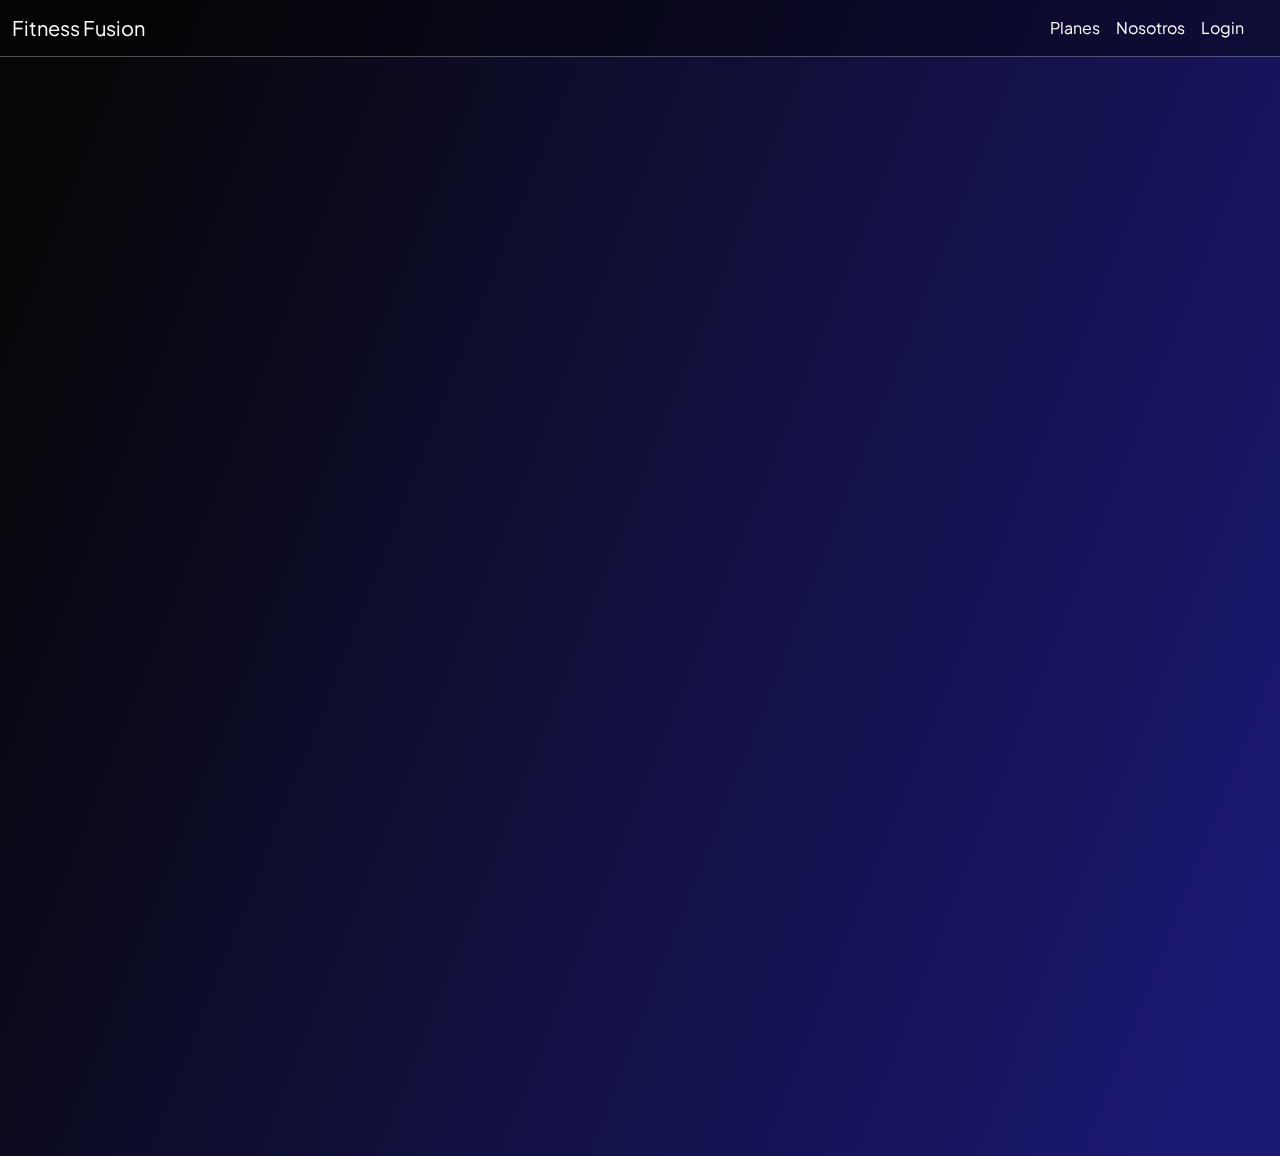
==== pages/inicioSesion.html @ b6f34722 "agrego pages" ====
<!DOCTYPE html>
<html lang="en">

<head>
  <meta charset="UTF-8">
  <meta name="viewport" content="width=device-width, initial-scale=1.0">

  <link rel="shortcut icon" href="./assets/favicon/favicon_io (4)/favicon-16x16.png" type="image/x-icon">
  <!-- Link de boostrap -->
  <link href="https://cdn.jsdelivr.net/npm/bootstrap@5.3.3/dist/css/bootstrap.min.css" rel="stylesheet"
    integrity="sha384-QWTKZyjpPEjISv5WaRU9OFeRpok6YctnYmDr5pNlyT2bRjXh0JMhjY6hW+ALEwIH" crossorigin="anonymous">

     <!-- Link icon -->
     <link rel="stylesheet" href="https://cdnjs.cloudflare.com/ajax/libs/font-awesome/6.4.2/css/all.min.css" integrity="sha512-z3gLpd7yknf1YoNbCzqRKc4qyor8gaKU1qmn+CShxbuBusANI9QpRohGBreCFkKxLhei6S9CQXFEbbKuqLg0DA==" crossorigin="anonymous" referrerpolicy="no-referrer" />
     <link rel="stylesheet" href="../css/styles.css">
     
  <link rel="stylesheet" href="../css/styles.css">
  <title> GIMNASIO - Entrená tu cuerpo </title>
</head>

<body>

  <nav class="navbar bg-body-tertiary fixed-top navbar-expand-lg">
    <div class="container-fluid">
      <a class="navbar-brand" href="../index.html">Fitness Fusion</a>
      <button class="navbar-toggler" type="button" data-bs-toggle="offcanvas" data-bs-target="#offcanvasNavbar"
        aria-controls="offcanvasNavbar" aria-label="Toggle navigation">
        <span class="navbar-toggler-icon"></span>
      </button>
      <div class="offcanvas offcanvas-end" tabindex="-1" id="offcanvasNavbar" aria-labelledby="offcanvasNavbarLabel">
        <div class="offcanvas-header">
          <h5 class="offcanvas-title" id="offcanvasNavbarLabel">Mi gym</h5>
          <button type="button" class="btn-close" data-bs-dismiss="offcanvas" aria-label="Close"></button>
        </div>
        <div class="offcanvas-body">
          <ul class="navbar-nav justify-content-end flex-grow-1 pe-3">
            <li class="nav-item">
              <a class="nav-link active" aria-current="page" href="./planes.html">Planes</a>
            </li>
            <li class="nav-item">
              <a class="nav-link" href="./nosotros.html">Nosotros</a>
            </li>
            <li class="nav-item">
              <a class="nav-link" href="./login.html">Login</a>
            </li>
         
          </li>
          </ul>

        </div>
      </div>
    </div>
  </nav>

  <main>
    <div class="container1">
      <section class="section1-landing">
        <div class="text-container">
          <h1 class="main-title">
           
            <br>
            <span class="redText">
        
            </span>
          </h1>
        
        </div>
      </section>
  
      <aside class="image-container">
      
      </aside>
    </div>
  </main>

  <!-- Source de Boostrap -->
  <script src="https://cdn.jsdelivr.net/npm/bootstrap@5.3.3/dist/js/bootstrap.bundle.min.js"
    integrity="sha384-YvpcrYf0tY3lHB60NNkmXc5s9fDVZLESaAA55NDzOxhy9GkcIdslK1eN7N6jIeHz" crossorigin="anonymous">
  </script>
</body>

</html>
---- css/styles.css ----
/* IMPORTANDO FUENTE JAKARTA */
@import url('https://fonts.googleapis.com/css2?family=Plus+Jakarta+Sans:ital,wght@0,400;0,500;0,600;0,700;0,800;1,300;1,400;1,500;1,600;1,700;1,800&display=swap');
/*   font-family: 'Plus Jakarta Sans', sans-serif; */





/* Creo un root para facilitar la disposicion y paleta de colores */
:root{
     --mainRed:  rgb(237, 57, 57);

}

body {
    background-image: linear-gradient(111.4deg, rgba(7, 7, 9, 1) 6.5%, rgba(27, 24, 113, 1) 93.2%);
    font-family: 'Plus Jakarta Sans', sans-serif;
    color: white;
  }
  
main {
  font-size: 16px;
}
@media (max-width: 768px) {
    .main-title {
      font-size: 24px;
    }
  }

/* Color del navbar */
.bg-body-tertiary {
  --bs-bg-opacity: 0;
  background-color: rgba(var(--bs-tertiary-bg-rgb), var(--bs-bg-opacity)) !important;
}

/* Color de los enlaces del navbar */
a {
  color: white !important;
  text-decoration: none;

}

.navbar {
  border-bottom: 0.5px solid rgba(255, 255, 255, 0.299);
  background-color: #00000060 !important;
  display: flex;
}

.container1 {
  display: flex;
  align-items: center; /* Centra verticalmente los elementos */
  justify-content: space-between; /* Espacio entre los elementos */
  padding: 10%;
}

.section1-landing {
  flex: 1; /* Ocupa el espacio disponible */
}

.text-container {
  padding-right: 20px; /* Espaciado derecho para separar del texto */
}

.image-container {
  flex: 0 0 20%; /* Ancho fijo para la imagen */
}

.imagen-landing {
  width: 100%;
  height: auto;
}

.main-title {
  font-size: 32px;
  color: #fff;
  margin-bottom: 10px;
}

.main-text {
  font-size: 18px;
  color: #ccc;
  margin-bottom: 20px;
}
/* boton para ver más planes */
/* Animation property */
.planes-btn {
    animation: wiggle 2s linear infinite;
  }
  
  /* Keyframes */
  @keyframes wiggle {
    0%, 7% {
      transform: rotateZ(0);
    }
    15% {
      transform: rotateZ(-15deg);
    }
    20% {
      transform: rotateZ(10deg);
    }
    25% {
      transform: rotateZ(-10deg);
    }
    30% {
      transform: rotateZ(6deg);
    }
    35% {
      transform: rotateZ(-4deg);
    }
    40%, 100% {
      transform: rotateZ(0);
    }
  }
  
 
  

.main-btn {
  padding: 10px 20px;
  background-color: var(--mainRed) !important;
  color: white;
  border: none;
  border-radius: 5px;
  font-size: 16px;
  cursor: pointer;
}



/* Estilos adicionales que ya tenías */
.navbar-toggler {
  padding: var(--bs-navbar-toggler-padding-y) var(--bs-navbar-toggler-padding-x);
  font-size: var(--bs-navbar-toggler-font-size);
  line-height: 1;
  color: white !important;
  background-color: rgb(255, 255, 255);
  border: var(--bs-border-width) solid var(--bs-navbar-toggler-border-color);
  border-radius: var(--bs-navbar-toggler-border-radius);
  transition: var(--bs-navbar-toggler-transition);
}






/* Landing section------------------- */
.section1-landing{
    margin-left: 15vh;
    margin-top: 10vh;
    height: 90vh;
    }
  
  .main-title{
  font-weight: 700;
  font-family:'Plus Jakarta Sans', sans-serif;
  font-size: 76px;
  color: #f3f3f3;
  
  
  }
  
  .main-text{
    color:var(--Grey2);
    font-size: 1rem;
    margin-top: 5vh;
  
  }
  
  
  .main-btn{
  background-color: var(--Blue2);
  border-radius: 10px;
  margin-top:5vh;
  color: var(--White);
  width: 200px;
  height: 6vh;
  font-family:'Plus Jakarta Sans', sans-serif;
  font-weight: bold;
  padding: 10px;
  font-size: 1rem;
  border: #4475F2;
  
  }
  /* ---Wave svg */
  /* .wave-svg{
    width: 100%;
    margin-top: 0;
    margin-bottom: 5vh;
  } */

.redText{
    /* color: rgb(255, 109, 90); */
    color: rgb(237, 57, 57);
}
---- css/styles.css ----
/* IMPORTANDO FUENTE JAKARTA */
@import url('https://fonts.googleapis.com/css2?family=Plus+Jakarta+Sans:ital,wght@0,400;0,500;0,600;0,700;0,800;1,300;1,400;1,500;1,600;1,700;1,800&display=swap');
/*   font-family: 'Plus Jakarta Sans', sans-serif; */





/* Creo un root para facilitar la disposicion y paleta de colores */
:root{
     --mainRed:  rgb(237, 57, 57);

}

body {
    background-image: linear-gradient(111.4deg, rgba(7, 7, 9, 1) 6.5%, rgba(27, 24, 113, 1) 93.2%);
    font-family: 'Plus Jakarta Sans', sans-serif;
    color: white;
  }
  
main {
  font-size: 16px;
}
@media (max-width: 768px) {
    .main-title {
      font-size: 24px;
    }
  }

/* Color del navbar */
.bg-body-tertiary {
  --bs-bg-opacity: 0;
  background-color: rgba(var(--bs-tertiary-bg-rgb), var(--bs-bg-opacity)) !important;
}

/* Color de los enlaces del navbar */
a {
  color: white !important;
  text-decoration: none;

}

.navbar {
  border-bottom: 0.5px solid rgba(255, 255, 255, 0.299);
  background-color: #00000060 !important;
  display: flex;
}

.container1 {
  display: flex;
  align-items: center; /* Centra verticalmente los elementos */
  justify-content: space-between; /* Espacio entre los elementos */
  padding: 10%;
}

.section1-landing {
  flex: 1; /* Ocupa el espacio disponible */
}

.text-container {
  padding-right: 20px; /* Espaciado derecho para separar del texto */
}

.image-container {
  flex: 0 0 20%; /* Ancho fijo para la imagen */
}

.imagen-landing {
  width: 100%;
  height: auto;
}

.main-title {
  font-size: 32px;
  color: #fff;
  margin-bottom: 10px;
}

.main-text {
  font-size: 18px;
  color: #ccc;
  margin-bottom: 20px;
}
/* boton para ver más planes */
/* Animation property */
.planes-btn {
    animation: wiggle 2s linear infinite;
  }
  
  /* Keyframes */
  @keyframes wiggle {
    0%, 7% {
      transform: rotateZ(0);
    }
    15% {
      transform: rotateZ(-15deg);
    }
    20% {
      transform: rotateZ(10deg);
    }
    25% {
      transform: rotateZ(-10deg);
    }
    30% {
      transform: rotateZ(6deg);
    }
    35% {
      transform: rotateZ(-4deg);
    }
    40%, 100% {
      transform: rotateZ(0);
    }
  }
  
 
  

.main-btn {
  padding: 10px 20px;
  background-color: var(--mainRed) !important;
  color: white;
  border: none;
  border-radius: 5px;
  font-size: 16px;
  cursor: pointer;
}



/* Estilos adicionales que ya tenías */
.navbar-toggler {
  padding: var(--bs-navbar-toggler-padding-y) var(--bs-navbar-toggler-padding-x);
  font-size: var(--bs-navbar-toggler-font-size);
  line-height: 1;
  color: white !important;
  background-color: rgb(255, 255, 255);
  border: var(--bs-border-width) solid var(--bs-navbar-toggler-border-color);
  border-radius: var(--bs-navbar-toggler-border-radius);
  transition: var(--bs-navbar-toggler-transition);
}






/* Landing section------------------- */
.section1-landing{
    margin-left: 15vh;
    margin-top: 10vh;
    height: 90vh;
    }
  
  .main-title{
  font-weight: 700;
  font-family:'Plus Jakarta Sans', sans-serif;
  font-size: 76px;
  color: #f3f3f3;
  
  
  }
  
  .main-text{
    color:var(--Grey2);
    font-size: 1rem;
    margin-top: 5vh;
  
  }
  
  
  .main-btn{
  background-color: var(--Blue2);
  border-radius: 10px;
  margin-top:5vh;
  color: var(--White);
  width: 200px;
  height: 6vh;
  font-family:'Plus Jakarta Sans', sans-serif;
  font-weight: bold;
  padding: 10px;
  font-size: 1rem;
  border: #4475F2;
  
  }
  /* ---Wave svg */
  /* .wave-svg{
    width: 100%;
    margin-top: 0;
    margin-bottom: 5vh;
  } */

.redText{
    /* color: rgb(255, 109, 90); */
    color: rgb(237, 57, 57);
}
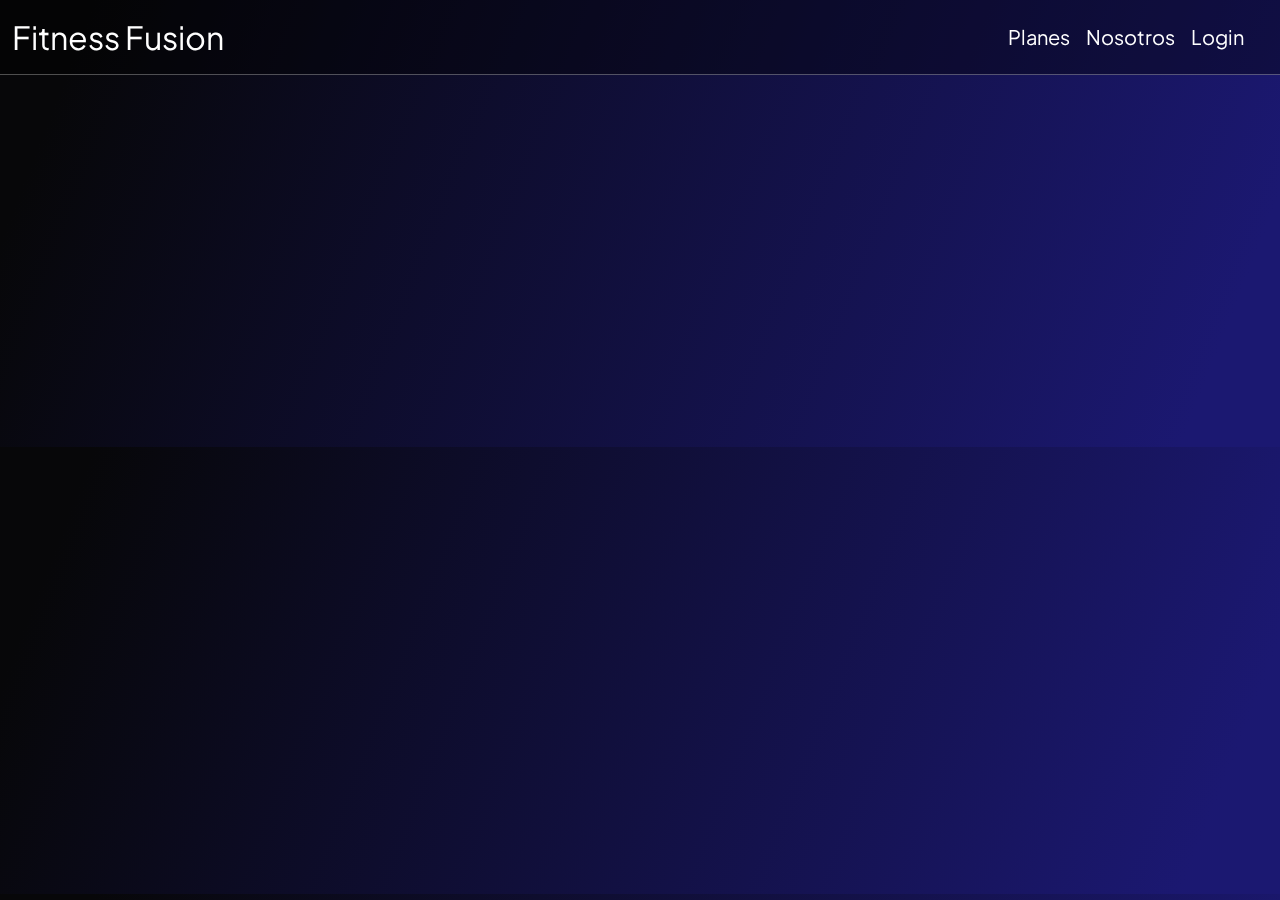
==== commit f00a2830: "Add files via upload" ====
--- a/pages/inicioSesion.html
+++ b/pages/inicioSesion.html
@@ -1,82 +1,82 @@
-<!DOCTYPE html>
-<html lang="en">
-
-<head>
-  <meta charset="UTF-8">
-  <meta name="viewport" content="width=device-width, initial-scale=1.0">
-
-  <link rel="shortcut icon" href="./assets/favicon/favicon_io (4)/favicon-16x16.png" type="image/x-icon">
-  <!-- Link de boostrap -->
-  <link href="https://cdn.jsdelivr.net/npm/bootstrap@5.3.3/dist/css/bootstrap.min.css" rel="stylesheet"
-    integrity="sha384-QWTKZyjpPEjISv5WaRU9OFeRpok6YctnYmDr5pNlyT2bRjXh0JMhjY6hW+ALEwIH" crossorigin="anonymous">
-
-     <!-- Link icon -->
-     <link rel="stylesheet" href="https://cdnjs.cloudflare.com/ajax/libs/font-awesome/6.4.2/css/all.min.css" integrity="sha512-z3gLpd7yknf1YoNbCzqRKc4qyor8gaKU1qmn+CShxbuBusANI9QpRohGBreCFkKxLhei6S9CQXFEbbKuqLg0DA==" crossorigin="anonymous" referrerpolicy="no-referrer" />
-     <link rel="stylesheet" href="../css/styles.css">
-     
-  <link rel="stylesheet" href="../css/styles.css">
-  <title> GIMNASIO - Entrená tu cuerpo </title>
-</head>
-
-<body>
-
-  <nav class="navbar bg-body-tertiary fixed-top navbar-expand-lg">
-    <div class="container-fluid">
-      <a class="navbar-brand" href="../index.html">Fitness Fusion</a>
-      <button class="navbar-toggler" type="button" data-bs-toggle="offcanvas" data-bs-target="#offcanvasNavbar"
-        aria-controls="offcanvasNavbar" aria-label="Toggle navigation">
-        <span class="navbar-toggler-icon"></span>
-      </button>
-      <div class="offcanvas offcanvas-end" tabindex="-1" id="offcanvasNavbar" aria-labelledby="offcanvasNavbarLabel">
-        <div class="offcanvas-header">
-          <h5 class="offcanvas-title" id="offcanvasNavbarLabel">Mi gym</h5>
-          <button type="button" class="btn-close" data-bs-dismiss="offcanvas" aria-label="Close"></button>
-        </div>
-        <div class="offcanvas-body">
-          <ul class="navbar-nav justify-content-end flex-grow-1 pe-3">
-            <li class="nav-item">
-              <a class="nav-link active" aria-current="page" href="./planes.html">Planes</a>
-            </li>
-            <li class="nav-item">
-              <a class="nav-link" href="./nosotros.html">Nosotros</a>
-            </li>
-            <li class="nav-item">
-              <a class="nav-link" href="./login.html">Login</a>
-            </li>
-         
-          </li>
-          </ul>
-
-        </div>
-      </div>
-    </div>
-  </nav>
-
-  <main>
-    <div class="container1">
-      <section class="section1-landing">
-        <div class="text-container">
-          <h1 class="main-title">
-           
-            <br>
-            <span class="redText">
-        
-            </span>
-          </h1>
-        
-        </div>
-      </section>
-  
-      <aside class="image-container">
-      
-      </aside>
-    </div>
-  </main>
-
-  <!-- Source de Boostrap -->
-  <script src="https://cdn.jsdelivr.net/npm/bootstrap@5.3.3/dist/js/bootstrap.bundle.min.js"
-    integrity="sha384-YvpcrYf0tY3lHB60NNkmXc5s9fDVZLESaAA55NDzOxhy9GkcIdslK1eN7N6jIeHz" crossorigin="anonymous">
-  </script>
-</body>
-
+<!DOCTYPE html>
+<html lang="en">
+
+<head>
+  <meta charset="UTF-8">
+  <meta name="viewport" content="width=device-width, initial-scale=1.0">
+<!-- Link favicon -->
+  <link rel="shortcut icon" href="../assets/favicon/favicon_io (4)/favicon-16x16.png" type="image/x-icon">
+  <!-- Link de boostrap -->
+  <link href="https://cdn.jsdelivr.net/npm/bootstrap@5.3.3/dist/css/bootstrap.min.css" rel="stylesheet"
+    integrity="sha384-QWTKZyjpPEjISv5WaRU9OFeRpok6YctnYmDr5pNlyT2bRjXh0JMhjY6hW+ALEwIH" crossorigin="anonymous">
+
+     <!-- Link icon -->
+     <link rel="stylesheet" href="https://cdnjs.cloudflare.com/ajax/libs/font-awesome/6.4.2/css/all.min.css" integrity="sha512-z3gLpd7yknf1YoNbCzqRKc4qyor8gaKU1qmn+CShxbuBusANI9QpRohGBreCFkKxLhei6S9CQXFEbbKuqLg0DA==" crossorigin="anonymous" referrerpolicy="no-referrer" />
+     <link rel="stylesheet" href="../css/styles.css">
+     
+  <link rel="stylesheet" href="../css/styles.css">
+  <title>FitnessFusion - Iniciar Sesión</title>
+</head>
+
+<body>
+
+  <nav class="navbar bg-body-tertiary fixed-top navbar-expand-lg">
+    <div class="container-fluid">
+      <a class="navbar-brand" href="../index.html">Fitness Fusion</a>
+      <button class="navbar-toggler" type="button" data-bs-toggle="offcanvas" data-bs-target="#offcanvasNavbar"
+        aria-controls="offcanvasNavbar" aria-label="Toggle navigation">
+        <span class="navbar-toggler-icon"></span>
+      </button>
+      <div class="offcanvas offcanvas-end" tabindex="-1" id="offcanvasNavbar" aria-labelledby="offcanvasNavbarLabel">
+        <div class="offcanvas-header">
+          <h5 class="offcanvas-title" id="offcanvasNavbarLabel">Mi gym</h5>
+          <button type="button" class="btn-close" data-bs-dismiss="offcanvas" aria-label="Close"></button>
+        </div>
+        <div class="offcanvas-body">
+          <ul class="navbar-nav justify-content-end flex-grow-1 pe-3">
+            <li class="nav-item">
+              <a class="nav-link active" aria-current="page" href="./planes.html">Planes</a>
+            </li>
+            <li class="nav-item">
+              <a class="nav-link" href="./nosotros.html">Nosotros</a>
+            </li>
+            <li class="nav-item">
+              <a class="nav-link" href="./login.html">Login</a>
+            </li>
+         
+          </li>
+          </ul>
+
+        </div>
+      </div>
+    </div>
+  </nav>
+
+  <main>
+    <div class="container1">
+      <section class="section1-landing">
+        <div class="text-container">
+          <h1 class="main-title">
+           
+            <br>
+            <span class="redText">
+        
+            </span>
+          </h1>
+        
+        </div>
+      </section>
+  
+      <aside class="image-container">
+      
+      </aside>
+    </div>
+  </main>
+
+  <!-- Source de Boostrap -->
+  <script src="https://cdn.jsdelivr.net/npm/bootstrap@5.3.3/dist/js/bootstrap.bundle.min.js"
+    integrity="sha384-YvpcrYf0tY3lHB60NNkmXc5s9fDVZLESaAA55NDzOxhy9GkcIdslK1eN7N6jIeHz" crossorigin="anonymous">
+  </script>
+</body>
+
 </html>--- a/css/styles.css
+++ b/css/styles.css
@@ -1,200 +1,363 @@
-/* IMPORTANDO FUENTE JAKARTA */
-@import url('https://fonts.googleapis.com/css2?family=Plus+Jakarta+Sans:ital,wght@0,400;0,500;0,600;0,700;0,800;1,300;1,400;1,500;1,600;1,700;1,800&display=swap');
-/*   font-family: 'Plus Jakarta Sans', sans-serif; */
-
-
-
-
-
-/* Creo un root para facilitar la disposicion y paleta de colores */
-:root{
-     --mainRed:  rgb(237, 57, 57);
-
-}
-
-body {
-    background-image: linear-gradient(111.4deg, rgba(7, 7, 9, 1) 6.5%, rgba(27, 24, 113, 1) 93.2%);
-    font-family: 'Plus Jakarta Sans', sans-serif;
-    color: white;
-  }
-  
-main {
-  font-size: 16px;
-}
-@media (max-width: 768px) {
-    .main-title {
-      font-size: 24px;
-    }
-  }
-
-/* Color del navbar */
-.bg-body-tertiary {
-  --bs-bg-opacity: 0;
-  background-color: rgba(var(--bs-tertiary-bg-rgb), var(--bs-bg-opacity)) !important;
-}
-
-/* Color de los enlaces del navbar */
-a {
-  color: white !important;
-  text-decoration: none;
-
-}
-
-.navbar {
-  border-bottom: 0.5px solid rgba(255, 255, 255, 0.299);
-  background-color: #00000060 !important;
-  display: flex;
-}
-
-.container1 {
-  display: flex;
-  align-items: center; /* Centra verticalmente los elementos */
-  justify-content: space-between; /* Espacio entre los elementos */
-  padding: 10%;
-}
-
-.section1-landing {
-  flex: 1; /* Ocupa el espacio disponible */
-}
-
-.text-container {
-  padding-right: 20px; /* Espaciado derecho para separar del texto */
-}
-
-.image-container {
-  flex: 0 0 20%; /* Ancho fijo para la imagen */
-}
-
-.imagen-landing {
-  width: 100%;
-  height: auto;
-}
-
-.main-title {
-  font-size: 32px;
-  color: #fff;
-  margin-bottom: 10px;
-}
-
-.main-text {
-  font-size: 18px;
-  color: #ccc;
-  margin-bottom: 20px;
-}
-/* boton para ver más planes */
-/* Animation property */
-.planes-btn {
-    animation: wiggle 2s linear infinite;
-  }
-  
-  /* Keyframes */
-  @keyframes wiggle {
-    0%, 7% {
-      transform: rotateZ(0);
-    }
-    15% {
-      transform: rotateZ(-15deg);
-    }
-    20% {
-      transform: rotateZ(10deg);
-    }
-    25% {
-      transform: rotateZ(-10deg);
-    }
-    30% {
-      transform: rotateZ(6deg);
-    }
-    35% {
-      transform: rotateZ(-4deg);
-    }
-    40%, 100% {
-      transform: rotateZ(0);
-    }
-  }
-  
- 
-  
-
-.main-btn {
-  padding: 10px 20px;
-  background-color: var(--mainRed) !important;
-  color: white;
-  border: none;
-  border-radius: 5px;
-  font-size: 16px;
-  cursor: pointer;
-}
-
-
-
-/* Estilos adicionales que ya tenías */
-.navbar-toggler {
-  padding: var(--bs-navbar-toggler-padding-y) var(--bs-navbar-toggler-padding-x);
-  font-size: var(--bs-navbar-toggler-font-size);
-  line-height: 1;
-  color: white !important;
-  background-color: rgb(255, 255, 255);
-  border: var(--bs-border-width) solid var(--bs-navbar-toggler-border-color);
-  border-radius: var(--bs-navbar-toggler-border-radius);
-  transition: var(--bs-navbar-toggler-transition);
-}
-
-
-
-
-
-
-/* Landing section------------------- */
-.section1-landing{
-    margin-left: 15vh;
-    margin-top: 10vh;
-    height: 90vh;
-    }
-  
-  .main-title{
-  font-weight: 700;
-  font-family:'Plus Jakarta Sans', sans-serif;
-  font-size: 76px;
-  color: #f3f3f3;
-  
-  
-  }
-  
-  .main-text{
-    color:var(--Grey2);
-    font-size: 1rem;
-    margin-top: 5vh;
-  
-  }
-  
-  
-  .main-btn{
-  background-color: var(--Blue2);
-  border-radius: 10px;
-  margin-top:5vh;
-  color: var(--White);
-  width: 200px;
-  height: 6vh;
-  font-family:'Plus Jakarta Sans', sans-serif;
-  font-weight: bold;
-  padding: 10px;
-  font-size: 1rem;
-  border: #4475F2;
-  
-  }
-  /* ---Wave svg */
-  /* .wave-svg{
-    width: 100%;
-    margin-top: 0;
-    margin-bottom: 5vh;
-  } */
-
-.redText{
-    /* color: rgb(255, 109, 90); */
-    color: rgb(237, 57, 57);
-}
-
-
-
-
-
+/* IMPORTANDO FUENTE JAKARTA */
+@import url('https://fonts.googleapis.com/css2?family=Plus+Jakarta+Sans:ital,wght@0,400;0,500;0,600;0,700;0,800;1,300;1,400;1,500;1,600;1,700;1,800&display=swap');
+/*   font-family: 'Plus Jakarta Sans', sans-serif; */
+
+/* Creo un root para facilitar la disposicion y paleta de colores */
+:root{
+     --mainRed:  rgb(237, 57, 57);
+
+}
+
+body {
+    background-image: linear-gradient(111.4deg, rgba(7, 7, 9, 1) 6.5%, rgba(27, 24, 113, 1) 93.2%);
+    font-family: 'Plus Jakarta Sans', sans-serif;
+    color: white;
+  }
+  
+main {
+  font-size: 16px;
+}
+@media (max-width: 768px) {
+    .main-title {
+      font-size: 24px;
+    }
+  }
+
+/* Color del navbar */
+.bg-body-tertiary {
+  --bs-bg-opacity: 0;
+  background-color: rgba(var(--bs-tertiary-bg-rgb), var(--bs-bg-opacity)) !important;
+}
+
+/* Color de los enlaces del navbar */
+a {
+  color: white !important;
+  text-decoration: none;
+
+}
+
+.navbar {
+  border-bottom: 0.5px solid rgba(255, 255, 255, 0.299);
+  background-color: #00000060 !important;
+  display: flex;
+  --bs-navbar-brand-font-size: 2rem;
+}
+
+.container1 {
+  display: flex;
+  align-items: center; /* Centra verticalmente los elementos */
+  justify-content: space-between; /* Espacio entre los elementos */
+  padding: 10%;
+}
+
+.section1-landing {
+  flex: 1; /* Ocupa el espacio disponible */
+}
+
+.text-container {
+  padding-right: 20px; /* Espaciado derecho para separar del texto */
+}
+
+.image-container {
+  flex: 0 0 20%; /* Ancho fijo para la imagen */
+}
+
+.imagen-landing {
+  width: 100%;
+  height: auto;
+}
+
+.main-title {
+  font-size: 32px;
+  color: #fff;
+  margin-bottom: 10px;
+}
+
+.main-text {
+  font-size: 18px;
+  color: #ccc;
+  margin-bottom: 20px;
+}
+/* boton para ver más planes */
+/* Animation property */
+.planes-btn {
+    animation: wiggle 2s linear infinite;
+  }
+  
+  /* Keyframes */
+  @keyframes wiggle {
+    0%, 7% {
+      transform: rotateZ(0);
+    }
+    15% {
+      transform: rotateZ(-15deg);
+    }
+    20% {
+      transform: rotateZ(10deg);
+    }
+    25% {
+      transform: rotateZ(-10deg);
+    }
+    30% {
+      transform: rotateZ(6deg);
+    }
+    35% {
+      transform: rotateZ(-4deg);
+    }
+    40%, 100% {
+      transform: rotateZ(0);
+    }
+  }
+  
+.main-btn {
+  padding: 10px 20px;
+  background-color: var(--mainRed) !important;
+  color: white;
+  border: none;
+  border-radius: 5px;
+  font-size: 16px;
+  cursor: pointer;
+}
+
+/* Estilos adicionales que ya tenías */
+.navbar-toggler {
+  padding: var(--bs-navbar-toggler-padding-y) var(--bs-navbar-toggler-padding-x);
+  font-size: var(--bs-navbar-toggler-font-size);
+  line-height: 1;
+  color: white !important;
+  background-color: rgb(255, 255, 255);
+  border: var(--bs-border-width) solid var(--bs-navbar-toggler-border-color);
+  border-radius: var(--bs-navbar-toggler-border-radius);
+  transition: var(--bs-navbar-toggler-transition);
+}
+
+/* Landing section------------------- */
+.section1-landing{
+    margin-left: 15vh;
+    margin-top: 10vh;
+    /* height: 90vh; */
+    }
+  
+  .main-title{
+  font-weight: 700;
+  font-family:'Plus Jakarta Sans', sans-serif;
+  font-size: 76px;
+  color: #f3f3f3;
+  
+  }
+  
+  .main-text{
+    color:var(--Grey2);
+    font-size: 1rem;
+    margin-top: 5vh;
+  
+  }
+  
+  .main-btn{
+  background-color: var(--Blue2);
+  border-radius: 10px;
+  margin-top:5vh;
+  color: var(--White);
+  width: 200px;
+  height: 6vh;
+  font-family:'Plus Jakarta Sans', sans-serif;
+  font-weight: bold;
+  padding: 10px;
+  font-size: 1rem;
+  border: #4475F2;
+  
+  }
+  /* ---Wave svg */
+  /* .wave-svg{
+    width: 100%;
+    margin-top: 0;
+    margin-bottom: 5vh;
+  } */
+
+.redText{
+    /* color: rgb(255, 109, 90); */
+    color: rgb(237, 57, 57);
+}
+
+/* nav off canvas */
+.nav-link{
+  color:black;
+  font-size: 1.25rem;
+
+}
+
+
+/* De acá hereda la mayoría de los estilos */
+
+.offcanvas, .offcanvas-lg, .offcanvas-md, .offcanvas-sm, .offcanvas-xl, .offcanvas-xxl {
+  --bs-offcanvas-zindex: 1045;
+  --bs-offcanvas-width: 400px;
+  --bs-offcanvas-height: 30vh;
+  --bs-offcanvas-padding-x: 1rem;
+  --bs-offcanvas-padding-y: 1rem;
+  --bs-offcanvas-color: var(--bs-body-color);
+  --bs-offcanvas-bg:rgb(237, 57, 57)  !important;
+ 
+  --bs-offcanvas-border-width: var(--bs-border-width);
+  --bs-offcanvas-border-color: var(--bs-border-color-translucent);
+  --bs-offcanvas-box-shadow: var(--bs-box-shadow-sm);
+  --bs-offcanvas-transition: transform 0.3s ease-in-out;
+  --bs-offcanvas-title-line-height: 1.5;
+}
+
+.footer-conteiner{
+  border-bottom: 0.5px solid rgba(255, 255, 255, 0.299);
+  background-color: #00000060 !important;
+  height: 60px;
+  margin-top: 10px;
+  padding: 20px;
+  display: flex;
+  justify-content: space-around;
+
+}
+
+/* Estilos de la grilla de planes */
+.grid-container {
+  display: grid;
+  grid-template-columns: 1fr 1fr 1fr;
+  padding: 10px;
+  column-gap: 50px;        /*Espacios entre las columnas de hijos*/
+}
+
+.grid-item {
+  text-align:left;
+  padding: 10px ;
+  font-size: 2rem;
+ 
+ border: 5px solid rgb(237, 57, 57) ;
+  border-radius: 20px;
+  align-items: center;
+  background-color: rgba(255, 255, 255, 0.044);
+}
+.grid-item:hover{
+  background-color: rgba(142, 142, 142, 0.342);
+
+}
+
+.grid-item-1 {
+  grid-column: 1/4;
+  border: 5px solid var(--mainRed);
+  border-radius: 20px;
+  align-items: center;
+  padding: 10px;
+  margin-top: 15px;
+  background-color: rgba(255, 255, 255, 0.044);
+ 
+}
+.grid-item-1:hover{
+  background-color: rgba(142, 142, 142, 0.342);
+
+}
+
+.planes{
+  color:var(--Grey2);
+  font-size: 2rem;
+  text-align: center;
+}
+
+.wsp-btn {
+  position: absolute;
+  bottom: -80px; /* Ajusta la posición vertical */
+  right: 40px; /* Ajusta la posición horizontal */
+}
+
+
+/*Estilos del form*/
+
+.container-form{
+  display: flex;
+  align-items: center;
+  justify-content: center;
+  border: 5px solid var(--mainRed);
+  border-radius: 20px;
+  text-align: center;
+}
+
+.form-registro{
+  padding: 30px;
+  width: 60%;
+  background-color: #12285e;
+  border-top-right-radius: 10px;
+  border-bottom-right-radius: 10px;
+}
+
+.form-registro label{
+  display: flex;
+  flex-direction:row;
+  margin-bottom: 15px;
+  border-radius: 10px;
+  padding: 0 10px;
+  
+}
+
+.form-registro label input{
+  width: 100%;
+  border-radius: 10px;
+  background-color: #5772bcc2;
+
+}
+/* Responsive Form*/
+
+
+/* Para dispositivos móviles pequeños (teléfonos) */
+@media (max-width: 480px) {
+  .grid-container {
+    grid-template-columns: 1fr; /* Cambia a una columna */
+    padding: 5px; /* Reduce el padding */
+    column-gap: 10px; /* Reduce el espacio entre columnas */
+  }
+
+  .grid-item {
+    font-size: 1.5rem; /* Reduce el tamaño de la fuente */
+    padding: 5px; /* Reduce el padding */
+  }
+
+  .grid-item-1 {
+    grid-column: 1/2; /* Ocupa solo una columna */
+    padding: 5px; /* Reduce el padding */
+    margin-top: 10px; /* Reduce el margen superior */
+  }
+
+  .wsp-btn {
+    bottom: -60px; /* Ajusta la posición vertical */
+    right: 20px; /* Ajusta la posición horizontal */
+  }
+
+  .container-form {
+    width: 90%; /* Reduce el ancho del formulario */
+  }
+}
+
+/* Para tabletas */
+@media (min-width: 481px) and (max-width: 1024px) {
+  .grid-container {
+    grid-template-columns: repeat(2, 1fr); /* Cambia a dos columnas */
+    padding: 10px; /* Restaura el padding original */
+    column-gap: 30px; /* Reducción moderada del espacio entre columnas */
+  }
+
+  .grid-item {
+    font-size: 1.8rem; /* Reduce ligeramente el tamaño de la fuente */
+    padding: 8px; /* Ajusta el padding */
+  }
+
+  .grid-item-1 {
+    margin-top: 12px; /* Ajusta el margen superior */
+  }
+
+  .wsp-btn {
+    bottom: -70px; /* Ajusta la posición vertical */
+    right: 30px; /* Ajusta la posición horizontal */
+  }
+}
+
+/* Para pantallas de escritorio */
+@media (min-width: 1025px) {
+  /* No hay cambios, se utiliza el estilo original */
+}
+
--- a/css/styles.css
+++ b/css/styles.css
@@ -1,200 +1,363 @@
-/* IMPORTANDO FUENTE JAKARTA */
-@import url('https://fonts.googleapis.com/css2?family=Plus+Jakarta+Sans:ital,wght@0,400;0,500;0,600;0,700;0,800;1,300;1,400;1,500;1,600;1,700;1,800&display=swap');
-/*   font-family: 'Plus Jakarta Sans', sans-serif; */
-
-
-
-
-
-/* Creo un root para facilitar la disposicion y paleta de colores */
-:root{
-     --mainRed:  rgb(237, 57, 57);
-
-}
-
-body {
-    background-image: linear-gradient(111.4deg, rgba(7, 7, 9, 1) 6.5%, rgba(27, 24, 113, 1) 93.2%);
-    font-family: 'Plus Jakarta Sans', sans-serif;
-    color: white;
-  }
-  
-main {
-  font-size: 16px;
-}
-@media (max-width: 768px) {
-    .main-title {
-      font-size: 24px;
-    }
-  }
-
-/* Color del navbar */
-.bg-body-tertiary {
-  --bs-bg-opacity: 0;
-  background-color: rgba(var(--bs-tertiary-bg-rgb), var(--bs-bg-opacity)) !important;
-}
-
-/* Color de los enlaces del navbar */
-a {
-  color: white !important;
-  text-decoration: none;
-
-}
-
-.navbar {
-  border-bottom: 0.5px solid rgba(255, 255, 255, 0.299);
-  background-color: #00000060 !important;
-  display: flex;
-}
-
-.container1 {
-  display: flex;
-  align-items: center; /* Centra verticalmente los elementos */
-  justify-content: space-between; /* Espacio entre los elementos */
-  padding: 10%;
-}
-
-.section1-landing {
-  flex: 1; /* Ocupa el espacio disponible */
-}
-
-.text-container {
-  padding-right: 20px; /* Espaciado derecho para separar del texto */
-}
-
-.image-container {
-  flex: 0 0 20%; /* Ancho fijo para la imagen */
-}
-
-.imagen-landing {
-  width: 100%;
-  height: auto;
-}
-
-.main-title {
-  font-size: 32px;
-  color: #fff;
-  margin-bottom: 10px;
-}
-
-.main-text {
-  font-size: 18px;
-  color: #ccc;
-  margin-bottom: 20px;
-}
-/* boton para ver más planes */
-/* Animation property */
-.planes-btn {
-    animation: wiggle 2s linear infinite;
-  }
-  
-  /* Keyframes */
-  @keyframes wiggle {
-    0%, 7% {
-      transform: rotateZ(0);
-    }
-    15% {
-      transform: rotateZ(-15deg);
-    }
-    20% {
-      transform: rotateZ(10deg);
-    }
-    25% {
-      transform: rotateZ(-10deg);
-    }
-    30% {
-      transform: rotateZ(6deg);
-    }
-    35% {
-      transform: rotateZ(-4deg);
-    }
-    40%, 100% {
-      transform: rotateZ(0);
-    }
-  }
-  
- 
-  
-
-.main-btn {
-  padding: 10px 20px;
-  background-color: var(--mainRed) !important;
-  color: white;
-  border: none;
-  border-radius: 5px;
-  font-size: 16px;
-  cursor: pointer;
-}
-
-
-
-/* Estilos adicionales que ya tenías */
-.navbar-toggler {
-  padding: var(--bs-navbar-toggler-padding-y) var(--bs-navbar-toggler-padding-x);
-  font-size: var(--bs-navbar-toggler-font-size);
-  line-height: 1;
-  color: white !important;
-  background-color: rgb(255, 255, 255);
-  border: var(--bs-border-width) solid var(--bs-navbar-toggler-border-color);
-  border-radius: var(--bs-navbar-toggler-border-radius);
-  transition: var(--bs-navbar-toggler-transition);
-}
-
-
-
-
-
-
-/* Landing section------------------- */
-.section1-landing{
-    margin-left: 15vh;
-    margin-top: 10vh;
-    height: 90vh;
-    }
-  
-  .main-title{
-  font-weight: 700;
-  font-family:'Plus Jakarta Sans', sans-serif;
-  font-size: 76px;
-  color: #f3f3f3;
-  
-  
-  }
-  
-  .main-text{
-    color:var(--Grey2);
-    font-size: 1rem;
-    margin-top: 5vh;
-  
-  }
-  
-  
-  .main-btn{
-  background-color: var(--Blue2);
-  border-radius: 10px;
-  margin-top:5vh;
-  color: var(--White);
-  width: 200px;
-  height: 6vh;
-  font-family:'Plus Jakarta Sans', sans-serif;
-  font-weight: bold;
-  padding: 10px;
-  font-size: 1rem;
-  border: #4475F2;
-  
-  }
-  /* ---Wave svg */
-  /* .wave-svg{
-    width: 100%;
-    margin-top: 0;
-    margin-bottom: 5vh;
-  } */
-
-.redText{
-    /* color: rgb(255, 109, 90); */
-    color: rgb(237, 57, 57);
-}
-
-
-
-
-
+/* IMPORTANDO FUENTE JAKARTA */
+@import url('https://fonts.googleapis.com/css2?family=Plus+Jakarta+Sans:ital,wght@0,400;0,500;0,600;0,700;0,800;1,300;1,400;1,500;1,600;1,700;1,800&display=swap');
+/*   font-family: 'Plus Jakarta Sans', sans-serif; */
+
+/* Creo un root para facilitar la disposicion y paleta de colores */
+:root{
+     --mainRed:  rgb(237, 57, 57);
+
+}
+
+body {
+    background-image: linear-gradient(111.4deg, rgba(7, 7, 9, 1) 6.5%, rgba(27, 24, 113, 1) 93.2%);
+    font-family: 'Plus Jakarta Sans', sans-serif;
+    color: white;
+  }
+  
+main {
+  font-size: 16px;
+}
+@media (max-width: 768px) {
+    .main-title {
+      font-size: 24px;
+    }
+  }
+
+/* Color del navbar */
+.bg-body-tertiary {
+  --bs-bg-opacity: 0;
+  background-color: rgba(var(--bs-tertiary-bg-rgb), var(--bs-bg-opacity)) !important;
+}
+
+/* Color de los enlaces del navbar */
+a {
+  color: white !important;
+  text-decoration: none;
+
+}
+
+.navbar {
+  border-bottom: 0.5px solid rgba(255, 255, 255, 0.299);
+  background-color: #00000060 !important;
+  display: flex;
+  --bs-navbar-brand-font-size: 2rem;
+}
+
+.container1 {
+  display: flex;
+  align-items: center; /* Centra verticalmente los elementos */
+  justify-content: space-between; /* Espacio entre los elementos */
+  padding: 10%;
+}
+
+.section1-landing {
+  flex: 1; /* Ocupa el espacio disponible */
+}
+
+.text-container {
+  padding-right: 20px; /* Espaciado derecho para separar del texto */
+}
+
+.image-container {
+  flex: 0 0 20%; /* Ancho fijo para la imagen */
+}
+
+.imagen-landing {
+  width: 100%;
+  height: auto;
+}
+
+.main-title {
+  font-size: 32px;
+  color: #fff;
+  margin-bottom: 10px;
+}
+
+.main-text {
+  font-size: 18px;
+  color: #ccc;
+  margin-bottom: 20px;
+}
+/* boton para ver más planes */
+/* Animation property */
+.planes-btn {
+    animation: wiggle 2s linear infinite;
+  }
+  
+  /* Keyframes */
+  @keyframes wiggle {
+    0%, 7% {
+      transform: rotateZ(0);
+    }
+    15% {
+      transform: rotateZ(-15deg);
+    }
+    20% {
+      transform: rotateZ(10deg);
+    }
+    25% {
+      transform: rotateZ(-10deg);
+    }
+    30% {
+      transform: rotateZ(6deg);
+    }
+    35% {
+      transform: rotateZ(-4deg);
+    }
+    40%, 100% {
+      transform: rotateZ(0);
+    }
+  }
+  
+.main-btn {
+  padding: 10px 20px;
+  background-color: var(--mainRed) !important;
+  color: white;
+  border: none;
+  border-radius: 5px;
+  font-size: 16px;
+  cursor: pointer;
+}
+
+/* Estilos adicionales que ya tenías */
+.navbar-toggler {
+  padding: var(--bs-navbar-toggler-padding-y) var(--bs-navbar-toggler-padding-x);
+  font-size: var(--bs-navbar-toggler-font-size);
+  line-height: 1;
+  color: white !important;
+  background-color: rgb(255, 255, 255);
+  border: var(--bs-border-width) solid var(--bs-navbar-toggler-border-color);
+  border-radius: var(--bs-navbar-toggler-border-radius);
+  transition: var(--bs-navbar-toggler-transition);
+}
+
+/* Landing section------------------- */
+.section1-landing{
+    margin-left: 15vh;
+    margin-top: 10vh;
+    /* height: 90vh; */
+    }
+  
+  .main-title{
+  font-weight: 700;
+  font-family:'Plus Jakarta Sans', sans-serif;
+  font-size: 76px;
+  color: #f3f3f3;
+  
+  }
+  
+  .main-text{
+    color:var(--Grey2);
+    font-size: 1rem;
+    margin-top: 5vh;
+  
+  }
+  
+  .main-btn{
+  background-color: var(--Blue2);
+  border-radius: 10px;
+  margin-top:5vh;
+  color: var(--White);
+  width: 200px;
+  height: 6vh;
+  font-family:'Plus Jakarta Sans', sans-serif;
+  font-weight: bold;
+  padding: 10px;
+  font-size: 1rem;
+  border: #4475F2;
+  
+  }
+  /* ---Wave svg */
+  /* .wave-svg{
+    width: 100%;
+    margin-top: 0;
+    margin-bottom: 5vh;
+  } */
+
+.redText{
+    /* color: rgb(255, 109, 90); */
+    color: rgb(237, 57, 57);
+}
+
+/* nav off canvas */
+.nav-link{
+  color:black;
+  font-size: 1.25rem;
+
+}
+
+
+/* De acá hereda la mayoría de los estilos */
+
+.offcanvas, .offcanvas-lg, .offcanvas-md, .offcanvas-sm, .offcanvas-xl, .offcanvas-xxl {
+  --bs-offcanvas-zindex: 1045;
+  --bs-offcanvas-width: 400px;
+  --bs-offcanvas-height: 30vh;
+  --bs-offcanvas-padding-x: 1rem;
+  --bs-offcanvas-padding-y: 1rem;
+  --bs-offcanvas-color: var(--bs-body-color);
+  --bs-offcanvas-bg:rgb(237, 57, 57)  !important;
+ 
+  --bs-offcanvas-border-width: var(--bs-border-width);
+  --bs-offcanvas-border-color: var(--bs-border-color-translucent);
+  --bs-offcanvas-box-shadow: var(--bs-box-shadow-sm);
+  --bs-offcanvas-transition: transform 0.3s ease-in-out;
+  --bs-offcanvas-title-line-height: 1.5;
+}
+
+.footer-conteiner{
+  border-bottom: 0.5px solid rgba(255, 255, 255, 0.299);
+  background-color: #00000060 !important;
+  height: 60px;
+  margin-top: 10px;
+  padding: 20px;
+  display: flex;
+  justify-content: space-around;
+
+}
+
+/* Estilos de la grilla de planes */
+.grid-container {
+  display: grid;
+  grid-template-columns: 1fr 1fr 1fr;
+  padding: 10px;
+  column-gap: 50px;        /*Espacios entre las columnas de hijos*/
+}
+
+.grid-item {
+  text-align:left;
+  padding: 10px ;
+  font-size: 2rem;
+ 
+ border: 5px solid rgb(237, 57, 57) ;
+  border-radius: 20px;
+  align-items: center;
+  background-color: rgba(255, 255, 255, 0.044);
+}
+.grid-item:hover{
+  background-color: rgba(142, 142, 142, 0.342);
+
+}
+
+.grid-item-1 {
+  grid-column: 1/4;
+  border: 5px solid var(--mainRed);
+  border-radius: 20px;
+  align-items: center;
+  padding: 10px;
+  margin-top: 15px;
+  background-color: rgba(255, 255, 255, 0.044);
+ 
+}
+.grid-item-1:hover{
+  background-color: rgba(142, 142, 142, 0.342);
+
+}
+
+.planes{
+  color:var(--Grey2);
+  font-size: 2rem;
+  text-align: center;
+}
+
+.wsp-btn {
+  position: absolute;
+  bottom: -80px; /* Ajusta la posición vertical */
+  right: 40px; /* Ajusta la posición horizontal */
+}
+
+
+/*Estilos del form*/
+
+.container-form{
+  display: flex;
+  align-items: center;
+  justify-content: center;
+  border: 5px solid var(--mainRed);
+  border-radius: 20px;
+  text-align: center;
+}
+
+.form-registro{
+  padding: 30px;
+  width: 60%;
+  background-color: #12285e;
+  border-top-right-radius: 10px;
+  border-bottom-right-radius: 10px;
+}
+
+.form-registro label{
+  display: flex;
+  flex-direction:row;
+  margin-bottom: 15px;
+  border-radius: 10px;
+  padding: 0 10px;
+  
+}
+
+.form-registro label input{
+  width: 100%;
+  border-radius: 10px;
+  background-color: #5772bcc2;
+
+}
+/* Responsive Form*/
+
+
+/* Para dispositivos móviles pequeños (teléfonos) */
+@media (max-width: 480px) {
+  .grid-container {
+    grid-template-columns: 1fr; /* Cambia a una columna */
+    padding: 5px; /* Reduce el padding */
+    column-gap: 10px; /* Reduce el espacio entre columnas */
+  }
+
+  .grid-item {
+    font-size: 1.5rem; /* Reduce el tamaño de la fuente */
+    padding: 5px; /* Reduce el padding */
+  }
+
+  .grid-item-1 {
+    grid-column: 1/2; /* Ocupa solo una columna */
+    padding: 5px; /* Reduce el padding */
+    margin-top: 10px; /* Reduce el margen superior */
+  }
+
+  .wsp-btn {
+    bottom: -60px; /* Ajusta la posición vertical */
+    right: 20px; /* Ajusta la posición horizontal */
+  }
+
+  .container-form {
+    width: 90%; /* Reduce el ancho del formulario */
+  }
+}
+
+/* Para tabletas */
+@media (min-width: 481px) and (max-width: 1024px) {
+  .grid-container {
+    grid-template-columns: repeat(2, 1fr); /* Cambia a dos columnas */
+    padding: 10px; /* Restaura el padding original */
+    column-gap: 30px; /* Reducción moderada del espacio entre columnas */
+  }
+
+  .grid-item {
+    font-size: 1.8rem; /* Reduce ligeramente el tamaño de la fuente */
+    padding: 8px; /* Ajusta el padding */
+  }
+
+  .grid-item-1 {
+    margin-top: 12px; /* Ajusta el margen superior */
+  }
+
+  .wsp-btn {
+    bottom: -70px; /* Ajusta la posición vertical */
+    right: 30px; /* Ajusta la posición horizontal */
+  }
+}
+
+/* Para pantallas de escritorio */
+@media (min-width: 1025px) {
+  /* No hay cambios, se utiliza el estilo original */
+}
+
